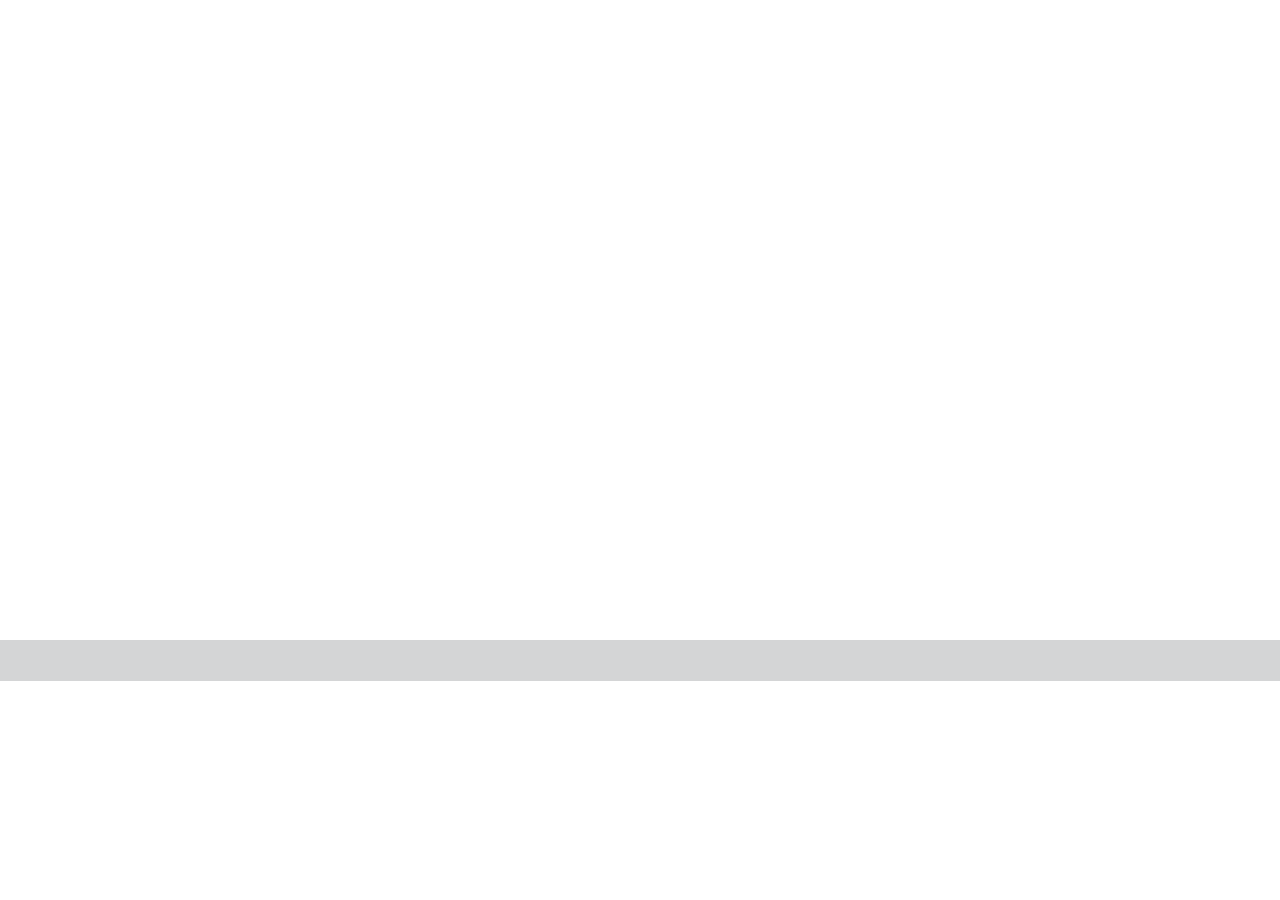
==== index.html @ 1384eb9d "code html et insertion d'angularjs" ====
<!DOCTYPE html>
<html ng-app="myBooks">
<head>
	<meta charset="utf-8">
	<title> Mini-boutique en AngularJS </title>
	<link rel="stylesheet" type="text/css" href="css/main.css">
	<link rel="stylesheet" type="text/css" href="css/bootstrap/css/bootstrap.min.css">
	<link href="https://fonts.googleapis.com/css?family=Merriweather" rel="stylesheet"> 
	<script src="js/angular.min.js"></script>
	<script src="js/controller/controller.js"></script>
	<script src="js/directives/showBook.js"></script>
</head>
<body>
	<div class="header">
		<div>
			<h1> Mini-boutique de livres </h1>
		</div>
	</div>

	<div class="main" ng-controller="bookCtrl">
		<div class="container-fluid list">
			<div class="row">
				<div class="col-md-4 description" ng-repeat="book in books">
					<show-book info="book"></show-book>
				</div>
			</div>
		</div>
	</div>

</body>
</html>
---- css/main.css ----
* {
  font-family: 'Merriweather', serif; }

.header {
  background-image: url("../img/background.jpg");
  background-repeat: no-repeat;
  background-size: cover;
  height: 640px;
  display: flex;
  justify-content: center;
  align-items: center; }
  .header h1 {
    color: #fff;
    font-size: 6em;
    font-weight: bold; }

.main .list {
  padding: 20px;
  background-color: #D4D5D6; }
  .main .list .description img {
    width: 300px;
    height: 300px; }
  .main .list .description .price {
    background-color: #39D1B4;
    color: #fff;
    font-size: 18px;
    border-radius: 50%;
    height: 80px;
    width: 80px;
    line-height: 80px; }
  .main .list .description .title, .main .list .description .author, .main .list .description .year {
    color: #fff; }

@media screen and (min-width: 540px) and (max-width: 800px) {
  .header h1 {
    font-size: 3em; } }
@media screen and (max-width: 540px) {
  .header h1 {
    font-size: 2em; } }

/*# sourceMappingURL=main.css.map */
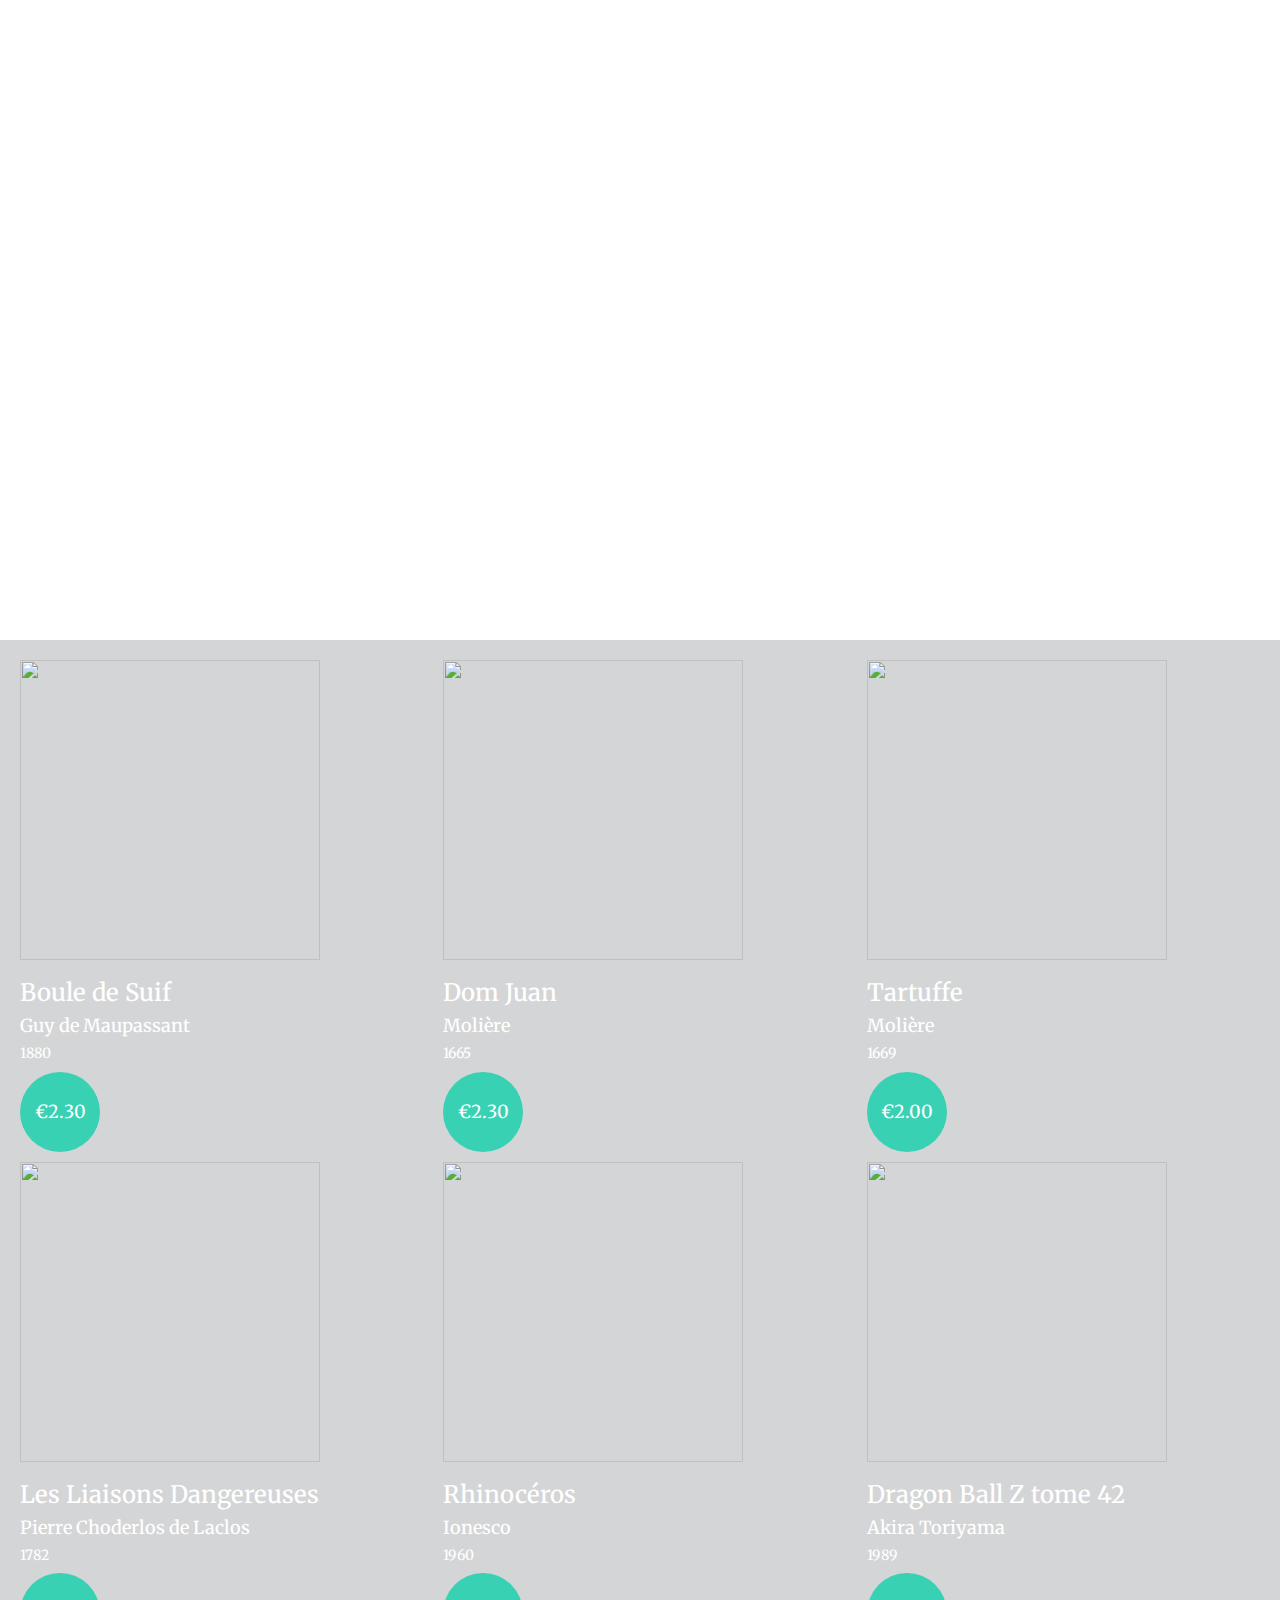
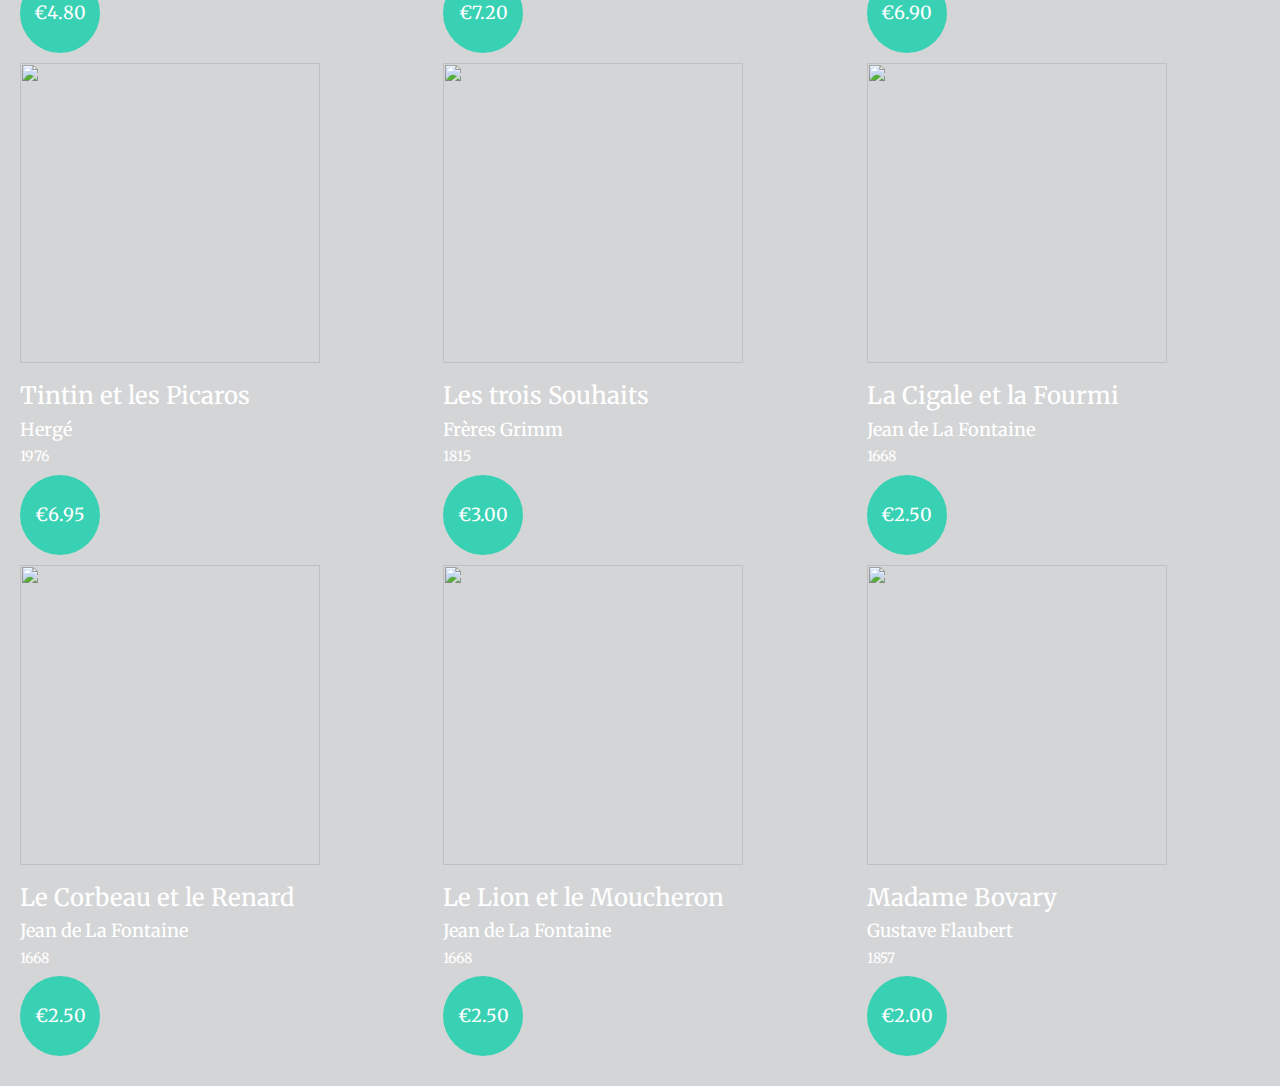
==== commit 71dd36da: "suppression du système de likes/dislikes" ====
--- a/index.html
+++ b/index.html
@@ -5,7 +5,9 @@
 	<title> Mini-boutique en AngularJS </title>
 	<link rel="stylesheet" type="text/css" href="css/main.css">
 	<link rel="stylesheet" type="text/css" href="css/bootstrap/css/bootstrap.min.css">
-	<link href="https://fonts.googleapis.com/css?family=Merriweather" rel="stylesheet"> 
+	<link href="https://fonts.googleapis.com/css?family=Merriweather" rel="stylesheet">
+	<meta name="viewport" content="width=device-width, initial-scale=1">
+	<link rel="stylesheet" href="https://cdnjs.cloudflare.com/ajax/libs/font-awesome/4.7.0/css/font-awesome.min.css"> 
 	<script src="js/angular.min.js"></script>
 	<script src="js/controller/controller.js"></script>
 	<script src="js/directives/showBook.js"></script>
